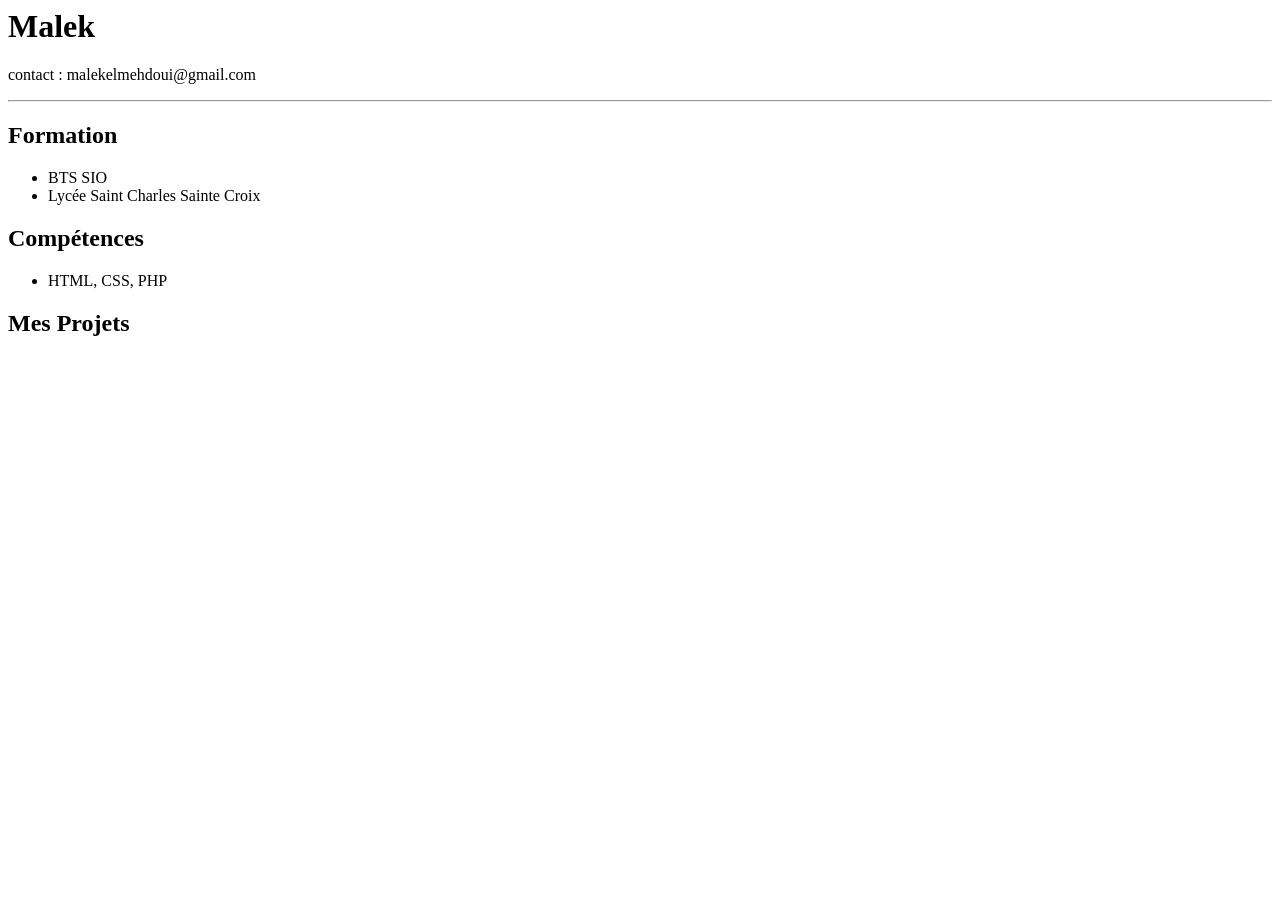
==== index.html @ 3bb2f84e "Update and rename README.md to index.html" ====
<html>
 
<head>
 
<title>CV - Malek EL-MEHDOUI</title>
 
</head>
 
<body>
 
 
<header>
 
<h1>Malek</h1>
 
<p>
 
contact : malekelmehdoui@gmail.com<br>
 
</p>
 
</header>
 
 
<hr>
 
 
<h2>Formation</h2>
 
 
<ul>
 
<li>BTS SIO</li>
 
<li>Lycée Saint Charles Sainte Croix</li>
 
</ul>
 
 
<h2>Compétences</h2>
 
 
<ul>
 
<li>HTML, CSS, PHP</li>
 
 
</ul>
 
<h2>Mes Projets</h2>

</body>
 
</html
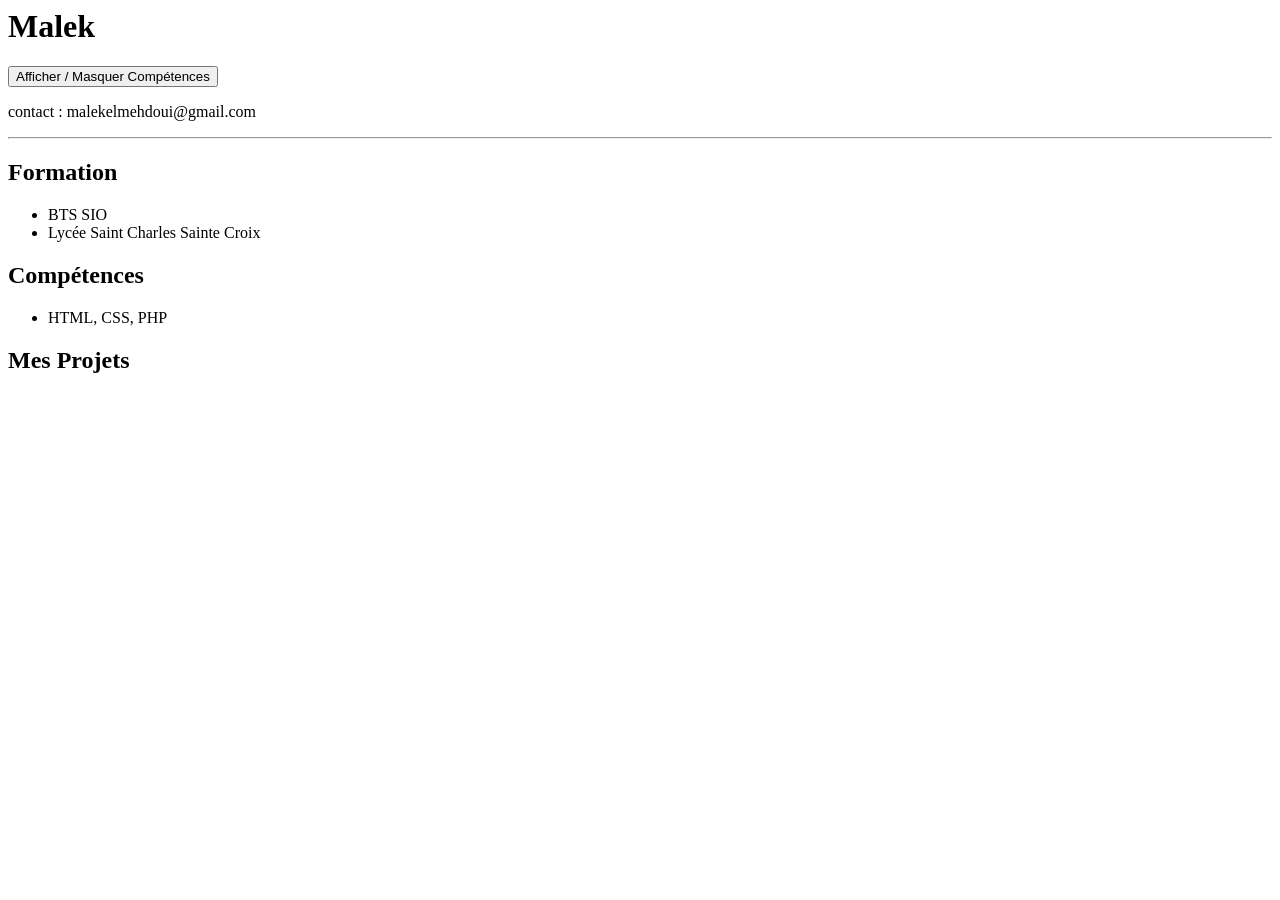
==== commit 3f6e2b60: "Update index.html" ====
--- a/index.html
+++ b/index.html
@@ -3,6 +3,14 @@
 <head>
  
 <title>CV - Malek EL-MEHDOUI</title>
+
+  <script>
+   function toggleCompetences() {
+    const compSection = document.getElementById('competences');
+    compSection.style.display =
+     compSection.style.display === 'none' ? 'block': 'none';
+   }
+  </script>
  
 </head>
  
@@ -12,6 +20,9 @@
 <header>
  
 <h1>Malek</h1>
+ <button onclick="toggleCompetences()">
+   Afficher / Masquer Compétences
+ </button>
  
 <p>
  
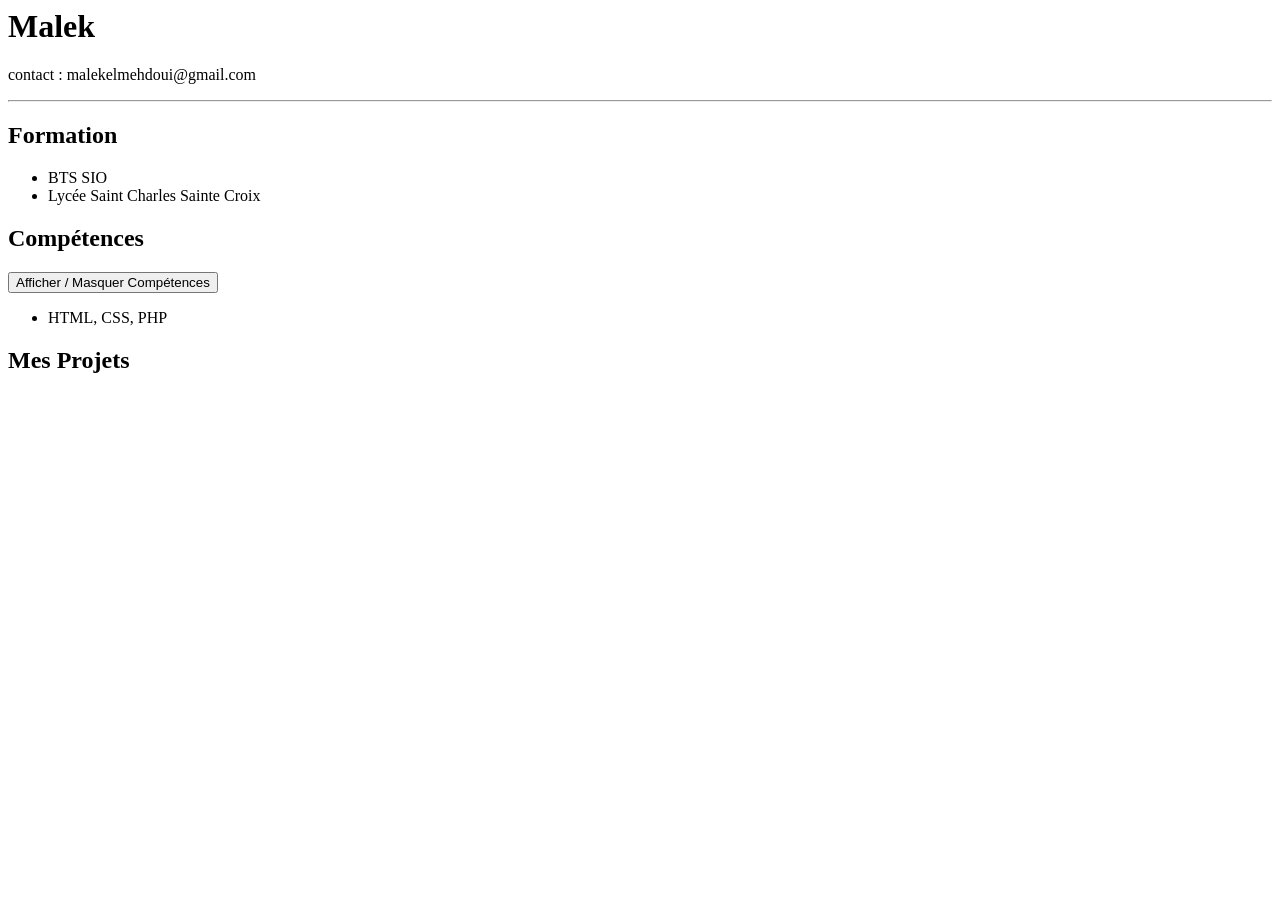
==== commit 35594eae: "Move toggle button for competencies to a new location" ====
--- a/index.html
+++ b/index.html
@@ -20,10 +20,7 @@
 <header>
  
 <h1>Malek</h1>
- <button onclick="toggleCompetences()">
-   Afficher / Masquer Compétences
- </button>
- 
+
 <p>
  
 contact : malekelmehdoui@gmail.com<br>
@@ -49,7 +46,10 @@
  
  
 <h2>Compétences</h2>
- 
+  <button onclick="toggleCompetences()">
+   Afficher / Masquer Compétences
+ </button>
+ <div id='competences'>
  
 <ul>
  
@@ -57,7 +57,8 @@
  
  
 </ul>
- 
+  
+</div>
 <h2>Mes Projets</h2>
 
 </body>
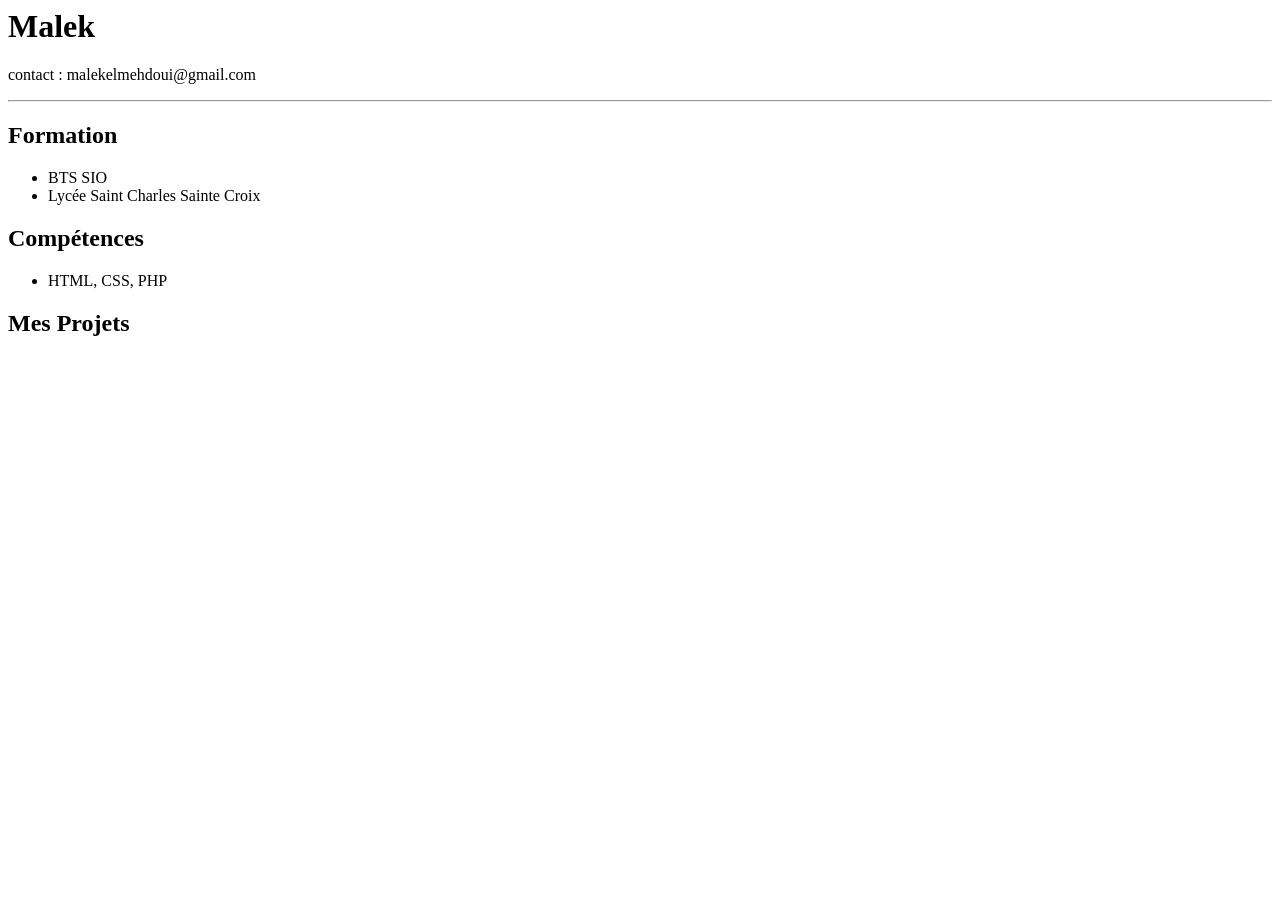
==== commit f15fe716: "Change header to toggle competences visibility" ====
--- a/index.html
+++ b/index.html
@@ -45,10 +45,8 @@
 </ul>
  
  
-<h2>Compétences</h2>
-  <button onclick="toggleCompetences()">
-   Afficher / Masquer Compétences
- </button>
+<h2 onclick="toggleCompetences()">Compétences</h2>
+  
  <div id='competences'>
  
 <ul>
